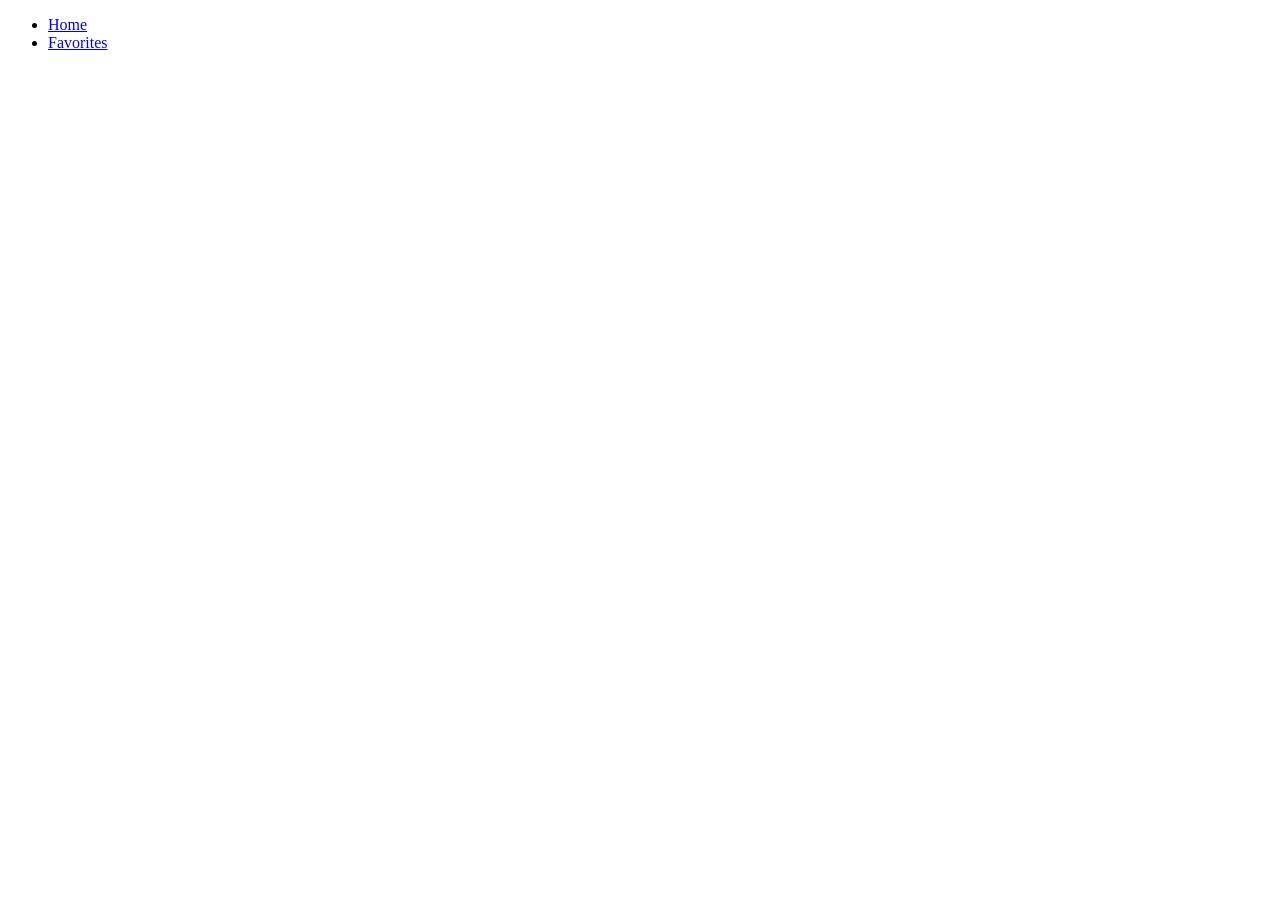
==== favorites.html @ 2e2cab21 "favorites page basics" ====
<!DOCTYPE html>
<html lang="en">
<head>
    <meta charset="UTF-8">
    <meta name="viewport" content="width=device-width, initial-scale=1.0">
    <title>Favorites</title>
    <link rel="stylesheet" href="css/styles.css">
</head>
<body>
    <header>
        <nav>
            <ul>
                <li><a href="/">Home</a></li>
                <li><a href="/favorites.html">Favorites</a></li>
            </ul>
        </nav>
    </header>
    <section id="favorites-list"></section>
    <script type="module" src="src/favorites.js"></script>
</body>
</html>
---- css/styles.css ----
.favorite {
    background-color: #fabada;
}
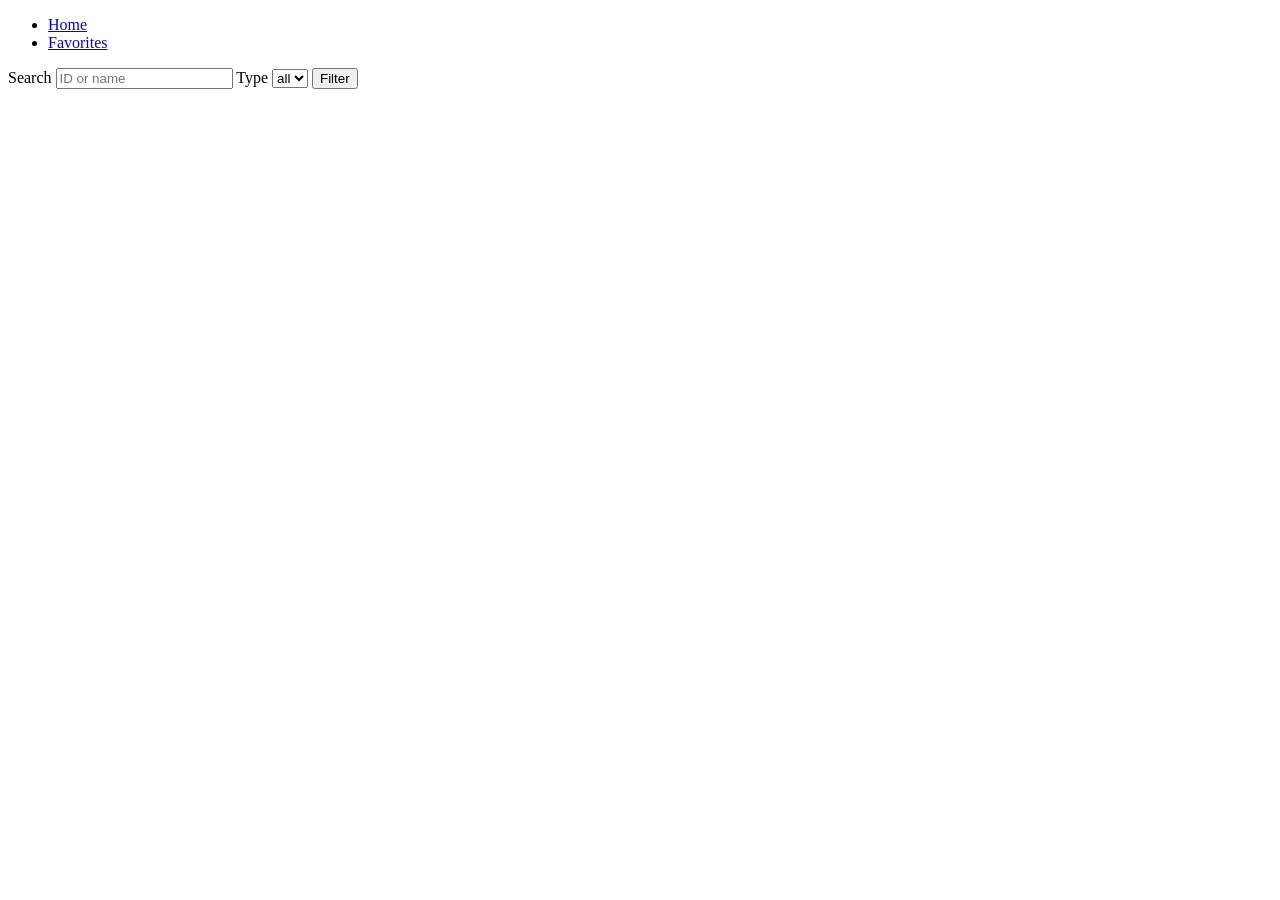
==== commit cb7bb4c0: "favorites filter form" ====
--- a/favorites.html
+++ b/favorites.html
@@ -15,6 +15,15 @@
             </ul>
         </nav>
     </header>
+    <form id="filter-form">
+        <label for="search">Search</label>
+        <input type="text" name="search" id="search" placeholder="ID or name">
+        <label for="type-select">Type</label>
+        <select name="type" id="type-select">
+            <option value="all">all</option>
+        </select>
+        <button type="submit">Filter</button>
+    </form>
     <section id="favorites-list"></section>
     <script type="module" src="src/favorites.js"></script>
 </body>
--- a/css/styles.css
+++ b/css/styles.css
@@ -2,4 +2,8 @@
 
 .favorite {
     background-color: #fabada;
+}
+
+h3 span {
+    color:blue;
 }
